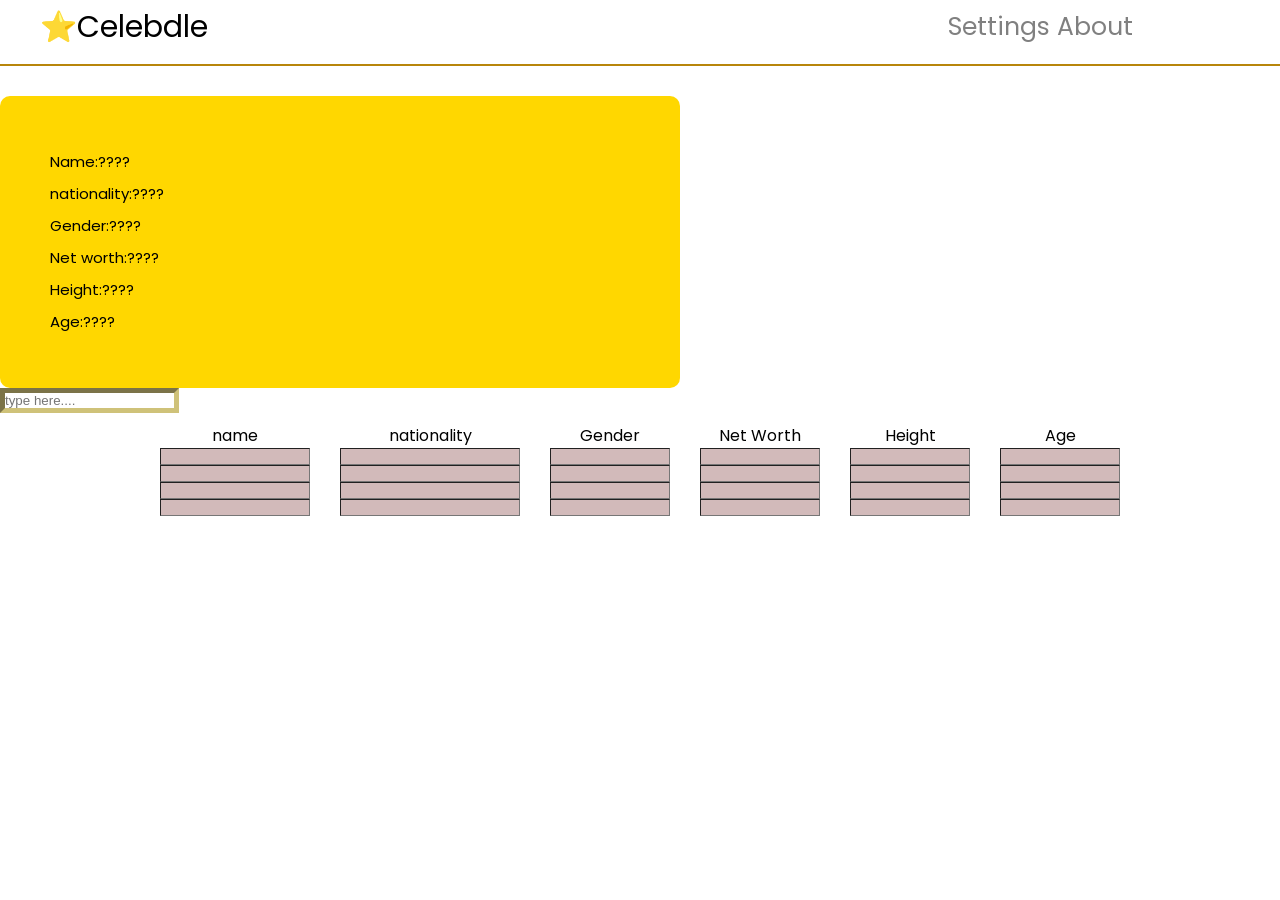
==== Project/index.html @ 66a6882f "We have fixed API changes and we added the answer checking function, along with adding more options " ====
<!DOCTYPE html>
<html lang="en">
<head>
    <meta charset="UTF-8">
    <meta name="viewport" content="width=device-width, initial-scale=1.0">
    <title>Celebdle</title>
    <link rel="preconnect" href="https://fonts.googleapis.com">
<link rel="preconnect" href="https://fonts.gstatic.com" crossorigin>
<link href="https://fonts.googleapis.com/css2?family=Poppins:ital,wght@0,100;0,200;0,300;0,400;0,500;0,600;0,700;0,800;0,900;1,100;1,200;1,300;1,400;1,500;1,600;1,700;1,800;1,900&display=swap" rel="stylesheet">
    <link rel="stylesheet" href="style.css">
    <script src="script.js" defer></script>
</head>
<body>
    <header>
        <div class="header-inner">
            <a class="logo" href="index.html">
               ⭐<span class="logo-text">Celeb<span>dle</span></span>
            </a>
            <nav class="settings-menu">
                <a href="">Settings</a>
                <a href="">About</a>
            </nav>
        </div>
    </header>
    
    <div class="card"> 
        <p>Name:????</p>
        <p>nationality:????</p>
        <p>Gender:????</p>
        <p>Net worth:????</p>
        <p>Height:????</p>
        <p>Age:????</p>
    </div>
    <div class="typing-box">
        <input type="text"placeholder = "type here...." class="guess">
        </div>

    <div class="answer-boxes">
        
        <!-- <p> Name Nationality Gender Net Worth</p> -->
         <span>name</span>
         <span>nationality</span>
         <span>Gender</span>
         <span>Net Worth</span>
         <span>Height</span>
         <span>Age</span>
         

         <!-- notes put in seperate divs -->
 

       
       
      <!-- These readonly inputs is the box that will put in your inputs to show in correctness -->
      
    <input class="answer-box-1" readonly>
       <input class="answer-box-1" readonly>
       <input class="answer-box-1" readonly>
       <input class="answer-box-1" readonly>
       <input class="answer-box-1" readonly>
       <input class="answer-box-1" readonly>

       <input class="answer-box-2" readonly>
       <input class="answer-box-2" readonly>      
       <input class="answer-box-2" readonly>
       <input class="answer-box-2" readonly>
       <input class="answer-box-2" readonly>
       <input class="answer-box-2" readonly>
      
       
         
       <input class="answer-box-3" readonly>
       <input class="answer-box-3" readonly>
       <input class="answer-box-3" readonly>
       <input class="answer-box-3" readonly>
       <input class="answer-box-3" readonly>
       <input class="answer-box-3" readonly>

       <input class="answer-box-4" readonly>
       <input class="answer-box-4" readonly>
       <input class="answer-box-4" readonly>
       <input class="answer-box-4" readonly>
       <input class="answer-box-4" readonly>
       <input class="answer-box-4" readonly>
      

       
    </div>
 
</body>
</html>
---- Project/style.css ----
* {
    box-sizing: border-box;
    margin: 0;
    padding: 0;
    
}
header {
    padding: 0 32px;
   
    background-color: rgb(255, 255, 255);
    border-bottom: 2px solid #B8860B;

   
}
.header-inner {
   
    max-width: 1200px;
    margin: 0 auto;
    height: 64px;
     padding-bottom: 10px; 
    display: flex;
    align-items: center;
}
.settings-menu{
 font-family: "Poppins", sans-serif;
    
       margin-left: 740px;
    font-size: 25px;
  gap: 8px;
    
   

}

.settings-menu a:hover{
    color: rgb(67, 67, 67);
}
a{
    color: gray;
    text-decoration: none;
}
.logo{
    text-align: left;
    justify-content: left;
    font-family: "Poppins", sans-serif;
    font-size: 30px;
    text-decoration: none;
    color: black;
}
.card{
    
    margin-top: 30px;
    justify-content: center;
    width: 680px;
    justify-self: center;
    background-color: #FFD700;
    border: 2px;
    border-radius: 10px;
    padding: 50px;
   
    
}

.card p {
    font-family: "Poppins", sans-serif;
    font-size: 15px;
    justify-self: left;
    line-height: 2rem;
}
.answer-boxes{
    font-family: "Poppins", sans-serif;
    margin-top: 10px;
   text-align: center;
    display: grid;
      grid-template-columns: 150px 180px 120px 120px 120px 120px;
        
         column-gap: 30px;
         row-gap: 0px;
   justify-content: center;
}


.answer-box-1, .answer-box-2, .answer-box-3, .answer-box-4{
    background-color: rgb(210, 186, 186);
    border-width: 1px;

}
.answer-box:focus{
    outline: none;
}

.answer-box:hover{
    cursor: default;
}
.guess{
    background-color: white;
    border-color: #cfc279;
    border-width: 5px;

}
.j{
        justify-self: center;
}

footer{
    background-color: aliceblue;
    
}
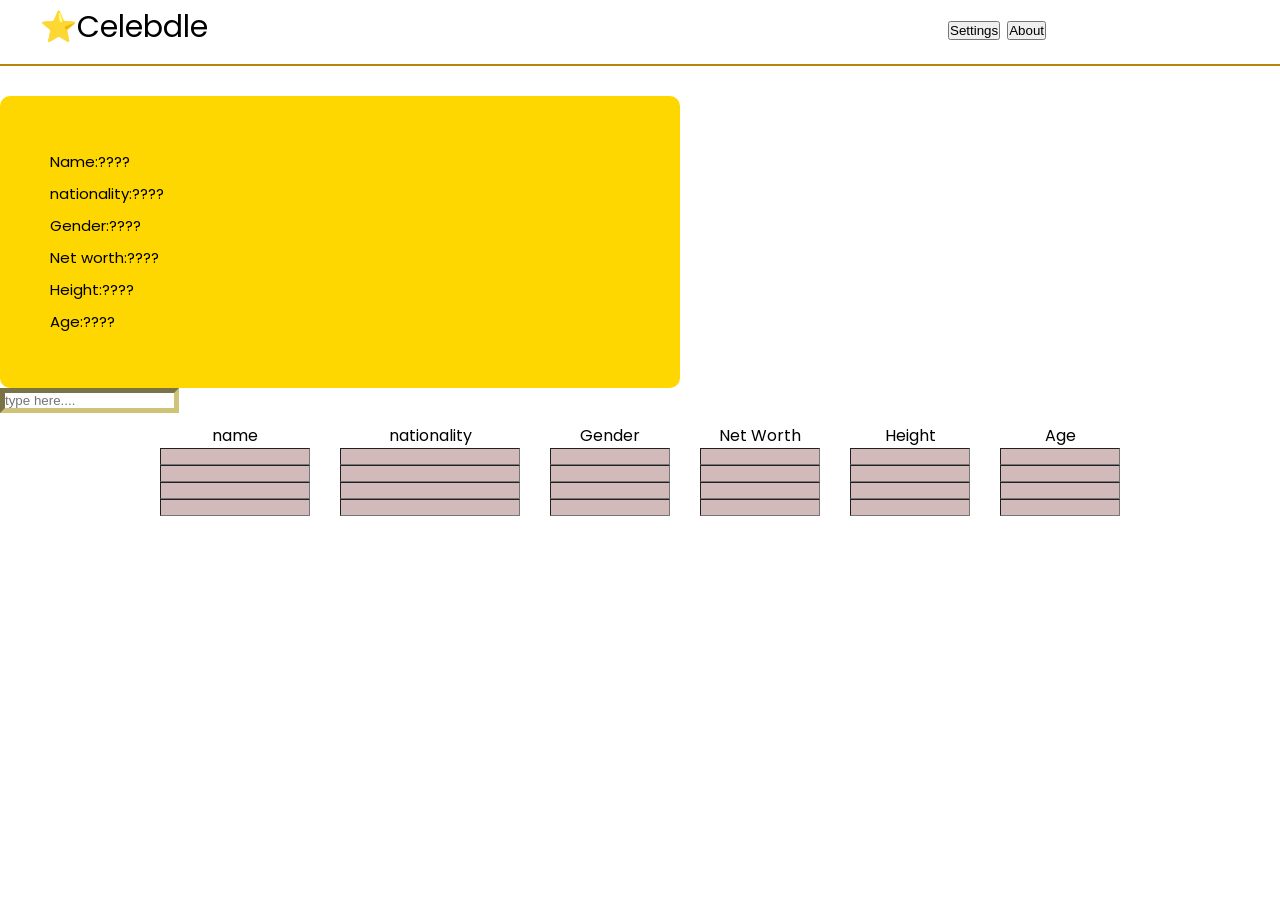
==== commit 787ffe59: "Bonus feature added, dark mode" ====
--- a/Project/index.html
+++ b/Project/index.html
@@ -7,6 +7,7 @@
     <link rel="preconnect" href="https://fonts.googleapis.com">
 <link rel="preconnect" href="https://fonts.gstatic.com" crossorigin>
 <link href="https://fonts.googleapis.com/css2?family=Poppins:ital,wght@0,100;0,200;0,300;0,400;0,500;0,600;0,700;0,800;0,900;1,100;1,200;1,300;1,400;1,500;1,600;1,700;1,800;1,900&display=swap" rel="stylesheet">
+    <link rel="stylesheet" href="dark_mode.css">
     <link rel="stylesheet" href="style.css">
     <script src="script.js" defer></script>
 </head>
@@ -17,12 +18,11 @@
                ⭐<span class="logo-text">Celeb<span>dle</span></span>
             </a>
             <nav class="settings-menu">
-                <a href="">Settings</a>
-                <a href="">About</a>
+                <button class = "settings"href="">Settings</button>
+                <button>About</button>
             </nav>
         </div>
     </header>
-    
     <div class="card"> 
         <p>Name:????</p>
         <p>nationality:????</p>
@@ -31,13 +31,22 @@
         <p>Height:????</p>
         <p>Age:????</p>
     </div>
+    <!-- overlay for settings -->
+  <div class="overlay">
+    <div class="inner">
+       <p class="exit">X</p>
+        <button class=" dark-mode-button">dark mode</button>
+      
+    </div>
+  </div>
     <div class="typing-box">
         <input type="text"placeholder = "type here...." class="guess">
         </div>
+        
 
     <div class="answer-boxes">
         
-        <!-- <p> Name Nationality Gender Net Worth</p> -->
+      
          <span>name</span>
          <span>nationality</span>
          <span>Gender</span>
@@ -46,7 +55,7 @@
          <span>Age</span>
          
 
-         <!-- notes put in seperate divs -->
+      
  
 
        
--- a/Project/dark_mode.css
+++ b/Project/dark_mode.css
@@ -0,0 +1,178 @@
+* {
+    box-sizing: border-box;
+    margin: 0;
+    padding: 0;
+    
+}
+body.dark-mode{
+    background-color: rgb(33, 1, 32);
+    background-image: url("https://media4.giphy.com/media/v1.Y2lkPTZjMDliOTUyZGpyd3ZkOG4yY3poNHR6bTVua2EzcHIyNzJ0a3Q0NnJ3b3Vqa28ycSZlcD12MV9naWZzX3NlYXJjaCZjdD1n/aRZ4vTsHnyW6A/200w.gif");
+}
+body.dark-mode header {
+    padding: 0 32px;
+   
+    background-color: rgb(163, 36, 188);
+    border-bottom: 2px solid #edbaf8;
+
+   
+}
+.header-inner {
+   
+    max-width: 1200px;
+    margin: 0 auto;
+    height: 64px;
+     padding-bottom: 10px; 
+    display: flex;
+    align-items: center;
+}
+.settings-menu{
+ font-family: "Poppins", sans-serif;
+    
+       margin-left: 740px;
+    font-size: 25px;
+  gap: 8px;
+    
+   
+
+}
+
+body.dark-mode .settings-menu :hover{
+    color: rgb(67, 67, 67);
+}
+
+body.dark-mode .logo{
+    text-align: left;
+    justify-content: left;
+    font-family: "Poppins", sans-serif;
+    font-size: 30px;
+    text-decoration: none;
+    color: black;
+}
+body.dark-mode .card{
+    
+    margin-top: 30px;
+    justify-content: center;
+    width: 680px;
+    justify-self: center;
+    background-color: #a21a92;
+    border: 2px;
+    border-radius: 10px;
+    padding: 50px;
+   
+    
+}
+
+.card p {
+    font-family: "Poppins", sans-serif;
+    font-size: 15px;
+    justify-self: left;
+    line-height: 2rem;
+}
+body.dark-mode .answer-boxes{
+    font-family: "Poppins", sans-serif;
+    margin-top: 10px;
+   text-align: center;
+    display: grid;
+      grid-template-columns: 150px 180px 120px 120px 120px 120px;
+        
+         column-gap: 30px;
+         row-gap: 0px;
+   justify-content: center;
+   color: antiquewhite;
+}
+
+
+.answer-box-1, .answer-box-2, .answer-box-3, .answer-box-4{
+    background-color: rgb(210, 186, 186);
+    border-width: 1px;
+
+}
+.answer-box:focus{
+    outline: none;
+}
+
+.answer-box:hover{
+    cursor: default;
+}
+
+
+
+
+footer{
+    background-color: aliceblue;
+    
+}
+
+body.dark-mode button {
+    background-color: rgb(203, 49, 203);
+    padding: 10px;
+    border: none;
+    font-size: 20px;
+     color: rgb(255, 255, 255);
+     border-radius: 5px;
+
+}
+
+body.dark-mode .guess{
+    border: 5px solid;
+       background-color: white;
+    border-color: #2f1c37;
+    border-radius: 4px;
+}
+.typing-box {
+    justify-self: center;
+  
+}
+
+/* Z index basically is screen layer */
+.overlay{
+    position: fixed;
+    display: none;
+    top: 0;
+    bottom: 0;
+    left: 0;
+    right: 0;
+    width: 100%;
+    height: 100%;
+    background-color: rgb(128, 128, 128, 0.4);
+    z-index: 5;
+    
+}
+
+body.dark-mode .inner {
+    background-color: rgb(125, 24, 90);
+    position: absolute;
+    top: 0;
+    bottom: 0;
+    left: 0;
+    right: 0;
+    width: 50%;
+    height: 50%;
+    z-index: 5;
+    border-radius: 20px;
+    transform: translate(50%, 50%);
+    text-align: center;
+   
+}
+
+
+body.dark-mode .dark-mode-button{
+    background-color: rgb(219, 69, 172);
+position: absolute;
+ justify-content: center;
+ top: 40%;
+ transform: translate(-50%);
+border-radius: 12px;
+}
+body.dark-mode .dark-mode-button:hover{
+    background-color: rgb(253, 135, 196);
+}
+.exit{
+    transform: translate(45%);
+    font-family: "Poppins", sans-serif;
+    font-size: 20px;
+}
+
+.exit:hover{
+    color: red;
+}
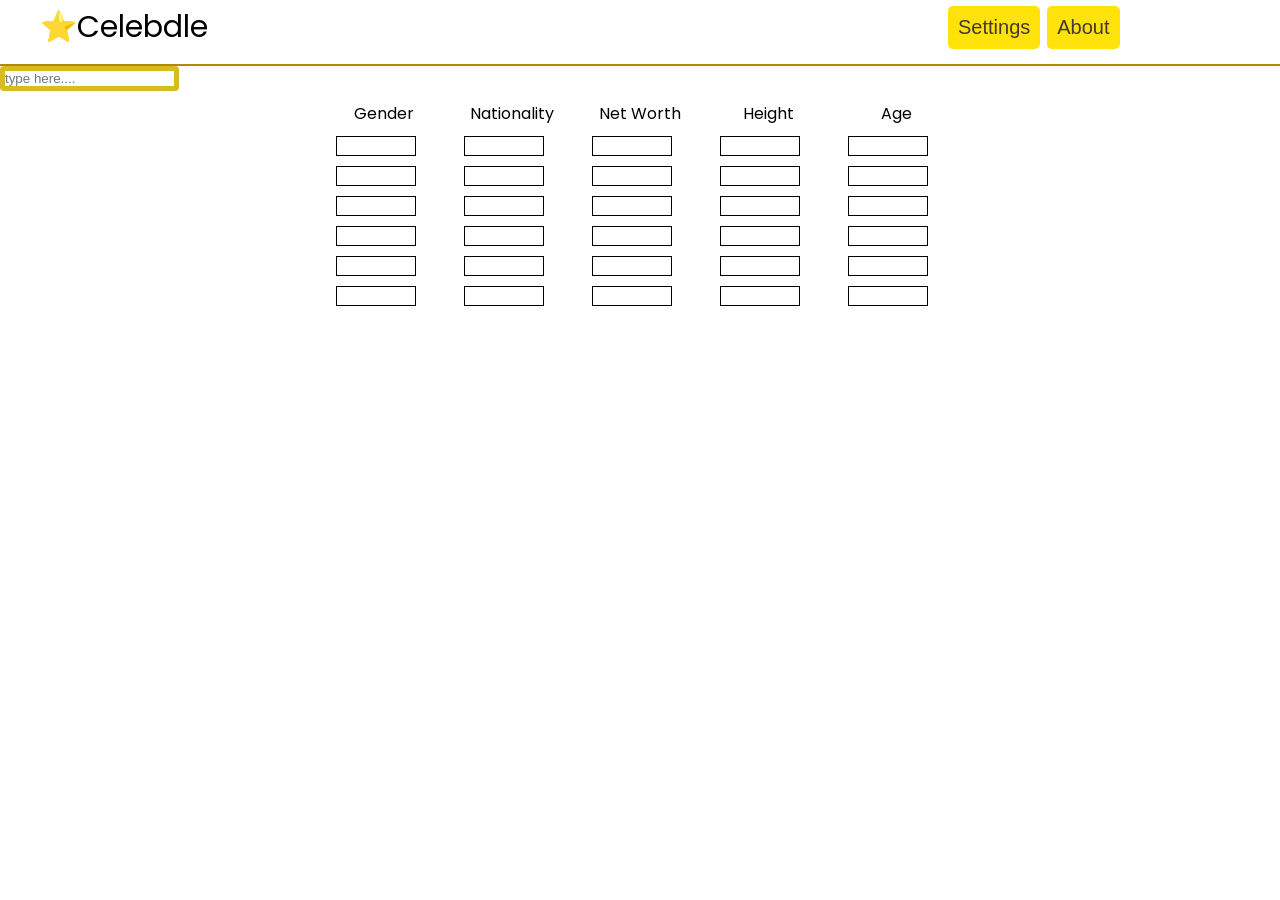
==== commit 6d788eac: "Major progess towards fucntinality continuing later today Co-authored-by: tylzho29-a11y <tylzho29-a1" ====
--- a/Project/index.html
+++ b/Project/index.html
@@ -23,14 +23,14 @@
             </nav>
         </div>
     </header>
-    <div class="card"> 
+    <!-- <div class="card"> 
         <p>Name:????</p>
         <p>nationality:????</p>
         <p>Gender:????</p>
         <p>Net worth:????</p>
         <p>Height:????</p>
         <p>Age:????</p>
-    </div>
+    </div> -->
     <!-- overlay for settings -->
   <div class="overlay">
     <div class="inner">
@@ -44,16 +44,13 @@
         </div>
         
 
-    <div class="answer-boxes">
-        
-      
-         <span>name</span>
-         <span>nationality</span>
+    <div class="grid-labels">
          <span>Gender</span>
+         <span>Nationality</span>
          <span>Net Worth</span>
          <span>Height</span>
          <span>Age</span>
-         
+    </div>
 
       
  
@@ -62,39 +59,59 @@
        
       <!-- These readonly inputs is the box that will put in your inputs to show in correctness -->
       
-    <input class="answer-box-1" readonly>
-       <input class="answer-box-1" readonly>
-       <input class="answer-box-1" readonly>
-       <input class="answer-box-1" readonly>
-       <input class="answer-box-1" readonly>
-       <input class="answer-box-1" readonly>
+    <div id="guesses-board">
+            
+            <div class="guess-row" id="row-1">
+                <div class="tile gender-tile"></div>
+                <div class="tile nat-tile"></div>
+                <div class="tile worth-tile"></div>
+                <div class="tile height-tile"></div>
+                <div class="tile age-tile"></div>
+            </div>
 
-       <input class="answer-box-2" readonly>
-       <input class="answer-box-2" readonly>      
-       <input class="answer-box-2" readonly>
-       <input class="answer-box-2" readonly>
-       <input class="answer-box-2" readonly>
-       <input class="answer-box-2" readonly>
-      
-       
-         
-       <input class="answer-box-3" readonly>
-       <input class="answer-box-3" readonly>
-       <input class="answer-box-3" readonly>
-       <input class="answer-box-3" readonly>
-       <input class="answer-box-3" readonly>
-       <input class="answer-box-3" readonly>
+            <div class="guess-row" id="row-2">
+                <div class="tile gender-tile"></div>
+                <div class="tile nat-tile"></div>
+                <div class="tile worth-tile"></div>
+                <div class="tile height-tile"></div>
+                <div class="tile age-tile"></div>
+            </div>
 
-       <input class="answer-box-4" readonly>
-       <input class="answer-box-4" readonly>
-       <input class="answer-box-4" readonly>
-       <input class="answer-box-4" readonly>
-       <input class="answer-box-4" readonly>
-       <input class="answer-box-4" readonly>
-      
+            <div class="guess-row" id="row-3">
+                <div class="tile gender-tile"></div>
+                <div class="tile nat-tile"></div>
+                <div class="tile worth-tile"></div>
+                <div class="tile height-tile"></div>
+                <div class="tile age-tile"></div>
+            </div>
 
-       
+            <div class="guess-row" id="row-4">
+                <div class="tile gender-tile"></div>
+                <div class="tile nat-tile"></div>
+                <div class="tile worth-tile"></div>
+                <div class="tile height-tile"></div>
+                <div class="tile age-tile"></div>
+            </div>
+
+            <div class="guess-row" id="row-5">
+                <div class="tile gender-tile"></div>
+                <div class="tile nat-tile"></div>
+                <div class="tile worth-tile"></div>
+                <div class="tile height-tile"></div>
+                <div class="tile age-tile"></div>
+            </div>
+
+            <div class="guess-row" id="row-6">
+                <div class="tile gender-tile"></div>
+                <div class="tile nat-tile"></div>
+                <div class="tile worth-tile"></div>
+                <div class="tile height-tile"></div>
+                <div class="tile age-tile"></div>
+            </div>
+
+        </div>
     </div>
+    
  
 </body>
 </html>
--- a/Project/dark_mode.css
+++ b/Project/dark_mode.css
@@ -40,6 +40,21 @@
     color: rgb(67, 67, 67);
 }
 
+  body.dark-mode .tile{
+    width: 80px;
+    height: 20px;
+    background-color: rgb(237, 113, 229);
+    display: flex;
+    border: 1px solid black;
+   
+    align-items: center;
+    justify-content: center;
+    text-align: center;
+    transform: translate(20%);
+    
+   
+} 
+
 body.dark-mode .logo{
     text-align: left;
     justify-content: left;
@@ -48,38 +63,22 @@
     text-decoration: none;
     color: black;
 }
-body.dark-mode .card{
+
+
+
+body.dark-mode .grid-labels, .guess-row{
+    font-family: "Poppins", sans-serif;
+    margin-top: 10px;
+    text-align: center;
+    display: grid;
+    grid-template-columns: repeat(5, 0.1fr);
+    color: white;
+    justify-content: center;
     
-    margin-top: 30px;
-    justify-content: center;
-    width: 680px;
-    justify-self: center;
-    background-color: #a21a92;
-    border: 2px;
-    border-radius: 10px;
-    padding: 50px;
-   
     
 }
 
-.card p {
-    font-family: "Poppins", sans-serif;
-    font-size: 15px;
-    justify-self: left;
-    line-height: 2rem;
-}
-body.dark-mode .answer-boxes{
-    font-family: "Poppins", sans-serif;
-    margin-top: 10px;
-   text-align: center;
-    display: grid;
-      grid-template-columns: 150px 180px 120px 120px 120px 120px;
-        
-         column-gap: 30px;
-         row-gap: 0px;
-   justify-content: center;
-   color: antiquewhite;
-}
+
 
 
 .answer-box-1, .answer-box-2, .answer-box-3, .answer-box-4{
--- a/Project/style.css
+++ b/Project/style.css
@@ -4,7 +4,7 @@
     padding: 0;
     
 }
-header {
+ header {
     padding: 0 32px;
    
     background-color: rgb(255, 255, 255);
@@ -32,13 +32,10 @@
 
 }
 
-.settings-menu a:hover{
-    color: rgb(67, 67, 67);
+.settings-menu :hover{
+    color: rgb(149, 99, 150);
 }
-a{
-    color: gray;
-    text-decoration: none;
-}
+
 .logo{
     text-align: left;
     justify-content: left;
@@ -47,19 +44,20 @@
     text-decoration: none;
     color: black;
 }
-.card{
+   .tile{
+    width: 80px;
+    height: 20px;
+    background-color: white;
+    display: flex;
+    border: 1px solid black;
+   
+    align-items: center;
+    justify-content: center;
+    text-align: center;
+    transform: translate(20%);
     
-    margin-top: 30px;
-    justify-content: center;
-    width: 680px;
-    justify-self: center;
-    background-color: #FFD700;
-    border: 2px;
-    border-radius: 10px;
-    padding: 50px;
    
-    
-}
+} 
 
 .card p {
     font-family: "Poppins", sans-serif;
@@ -67,24 +65,26 @@
     justify-self: left;
     line-height: 2rem;
 }
-.answer-boxes{
+.grid-labels, .guess-row{
     font-family: "Poppins", sans-serif;
     margin-top: 10px;
-   text-align: center;
+    text-align: center;
     display: grid;
-      grid-template-columns: 150px 180px 120px 120px 120px 120px;
-        
-         column-gap: 30px;
-         row-gap: 0px;
-   justify-content: center;
+    grid-template-columns: repeat(5, 0.1fr);
+    
+    justify-content: center;
+    
+    
+}
+.correct{
+
+}
+
+.incorrect{
+
 }
 
 
-.answer-box-1, .answer-box-2, .answer-box-3, .answer-box-4{
-    background-color: rgb(210, 186, 186);
-    border-width: 1px;
-
-}
 .answer-box:focus{
     outline: none;
 }
@@ -92,18 +92,82 @@
 .answer-box:hover{
     cursor: default;
 }
-.guess{
+ .guess{
+    border: 5px solid;
     background-color: white;
-    border-color: #cfc279;
-    border-width: 5px;
+    border-color: #d8bc1f;
+    border-radius: 4px;
 
-}
-.j{
-        justify-self: center;
 }
 
 footer{
     background-color: aliceblue;
     
 }
+ button {
+    background-color: rgb(255, 226, 9);
+    padding: 10px;
+    border: none;
+    font-size: 20px;
+     color: rgb(69, 55, 55);
+     border-radius: 5px;
 
+}
+
+
+.typing-box {
+    justify-self: center;
+}
+
+/* Z index basically is screen layer */
+.overlay{
+    position: fixed;
+    display: none;
+    top: 0;
+    bottom: 0;
+    left: 0;
+    right: 0;
+    width: 100%;
+    height: 100%;
+    background-color: rgb(128, 128, 128, 0.4);
+    z-index: 5;
+    
+}
+
+.inner {
+    background-color: rgb(255, 222, 36);
+    position: absolute;
+    top: 0;
+    bottom: 0;
+    left: 0;
+    right: 0;
+    width: 50%;
+    height: 50%;
+    z-index: 5;
+    border-radius: 20px;
+    transform: translate(50%, 50%);
+    text-align: center;
+   
+}
+
+
+.dark-mode-button{
+    background-color: rgb(254, 255, 172);
+position: absolute;
+ justify-content: center;
+ top: 40%;
+ transform: translate(-50%);
+border-radius: 12px;
+}
+.dark-mode-button:hover{
+    background-color: rgb(245, 245, 230);
+}
+.exit{
+    transform: translate(45%);
+    font-family: "Poppins", sans-serif;
+    font-size: 20px;
+}
+
+.exit:hover{
+    color: red;
+}
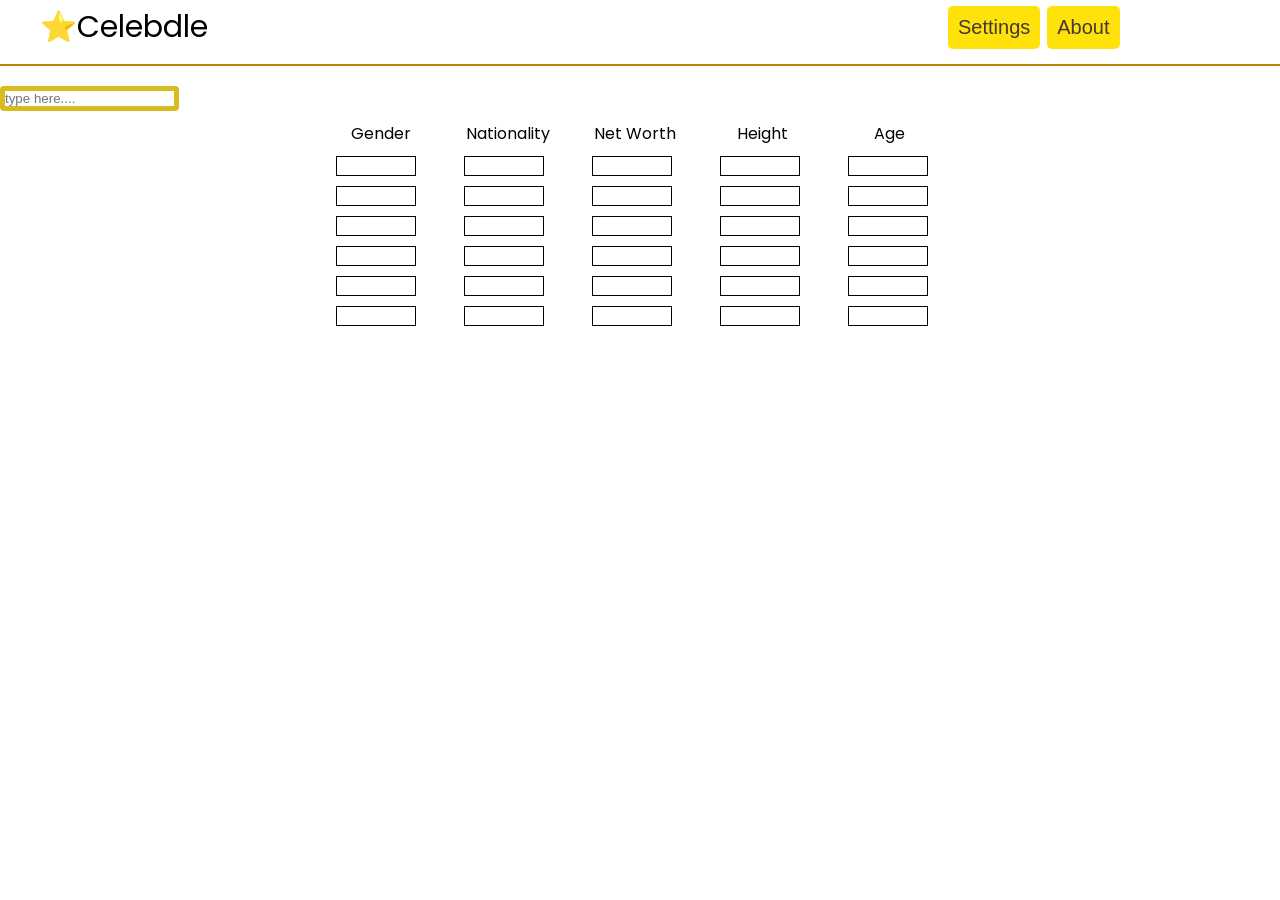
==== commit 38ae33da: "Functionality completed, added functionality for 768px tablet. Co-authored-by: tylzho29-a11y <tylzho" ====
--- a/Project/index.html
+++ b/Project/index.html
@@ -17,20 +17,13 @@
             <a class="logo" href="index.html">
                ⭐<span class="logo-text">Celeb<span>dle</span></span>
             </a>
-            <nav class="settings-menu">
+            <div class="settings-menu">
                 <button class = "settings"href="">Settings</button>
                 <button>About</button>
-            </nav>
+            </div>
         </div>
     </header>
-    <!-- <div class="card"> 
-        <p>Name:????</p>
-        <p>nationality:????</p>
-        <p>Gender:????</p>
-        <p>Net worth:????</p>
-        <p>Height:????</p>
-        <p>Age:????</p>
-    </div> -->
+   
     <!-- overlay for settings -->
   <div class="overlay">
     <div class="inner">
@@ -50,7 +43,7 @@
          <span>Net Worth</span>
          <span>Height</span>
          <span>Age</span>
-    </div>
+        </div>
 
       
  
--- a/Project/dark_mode.css
+++ b/Project/dark_mode.css
@@ -54,6 +54,13 @@
     
    
 } 
+.correct{
+background-color: green;
+}
+
+.incorrect{
+background-color: gray;
+}
 
 body.dark-mode .logo{
     text-align: left;
@@ -175,3 +182,47 @@
 .exit:hover{
     color: red;
 }
+
+@media(max-width: 768px){
+.settings-menu{
+ font-family: "Poppins", sans-serif;
+    
+       margin-left: 350px;
+    font-size: 25px;
+  gap: 8px;
+    
+   
+
+}
+
+/* body.dark-mode .grid-labels, .guess-row{
+    font-family: "Poppins", sans-serif;
+    margin-top: 10px;
+    text-align: center;
+    display: grid;
+    grid-template-columns: repeat(5, 0.1fr);
+    
+    margin-top: 200px;
+    justify-content: center;
+    
+    
+} */
+
+body.dark-mode .grid-labels, .guess-row{
+    font-family: "Poppins", sans-serif;
+    margin-top: 10px;
+    text-align: center;
+    display: grid;
+    grid-template-columns: repeat(5, 0.15fr);
+    justify-content: center;
+    column-gap: 15px;
+    
+}
+body.dark-mode .grid-labels{
+ margin-top: 200px;
+ gap: 30px;
+ justify-content: center;
+ margin-left: 20px;
+}
+
+}
--- a/Project/style.css
+++ b/Project/style.css
@@ -13,21 +13,21 @@
    
 }
 .header-inner {
-   
     max-width: 1200px;
     margin: 0 auto;
     height: 64px;
-     padding-bottom: 10px; 
+    padding-bottom: 10px; 
+    
     display: flex;
     align-items: center;
 }
+
 .settings-menu{
- font-family: "Poppins", sans-serif;
-    
-       margin-left: 740px;
+    font-family: "Poppins", sans-serif;
+    
+
     font-size: 25px;
   gap: 8px;
-    
    
 
 }
@@ -76,23 +76,23 @@
     
     
 }
+.grid-labels{
+    margin-right: 10px;
+}
 .correct{
-
+background-color: green;
 }
 
 .incorrect{
-
-}
-
-
-.answer-box:focus{
-    outline: none;
-}
-
-.answer-box:hover{
-    cursor: default;
-}
+background-color: gray;
+}
+.higher, .lower{
+background-color: yellow;
+}
+
+
  .guess{
+    margin-top: 20px;
     border: 5px solid;
     background-color: white;
     border-color: #d8bc1f;
@@ -171,3 +171,37 @@
 .exit:hover{
     color: red;
 }
+
+@media(max-width: 768px){
+.settings-menu{
+ font-family: "Poppins", sans-serif;
+    
+       margin-left: 350px;
+    font-size: 25px;
+  gap: 8px;
+    
+   
+
+}
+
+.grid-labels, .guess-row{
+    font-family: "Poppins", sans-serif;
+    margin-top: 10px;
+    text-align: center;
+    display: grid;
+    grid-template-columns: repeat(5, 0.15fr);
+    justify-content: center;
+    column-gap: 15px;
+    
+}
+.grid-labels{
+ margin-top: 200px;
+ gap: 30px;
+ justify-content: center;
+ margin-left: 20px;
+}
+
+}
+.guess-row{
+    font-size: 8px;
+}
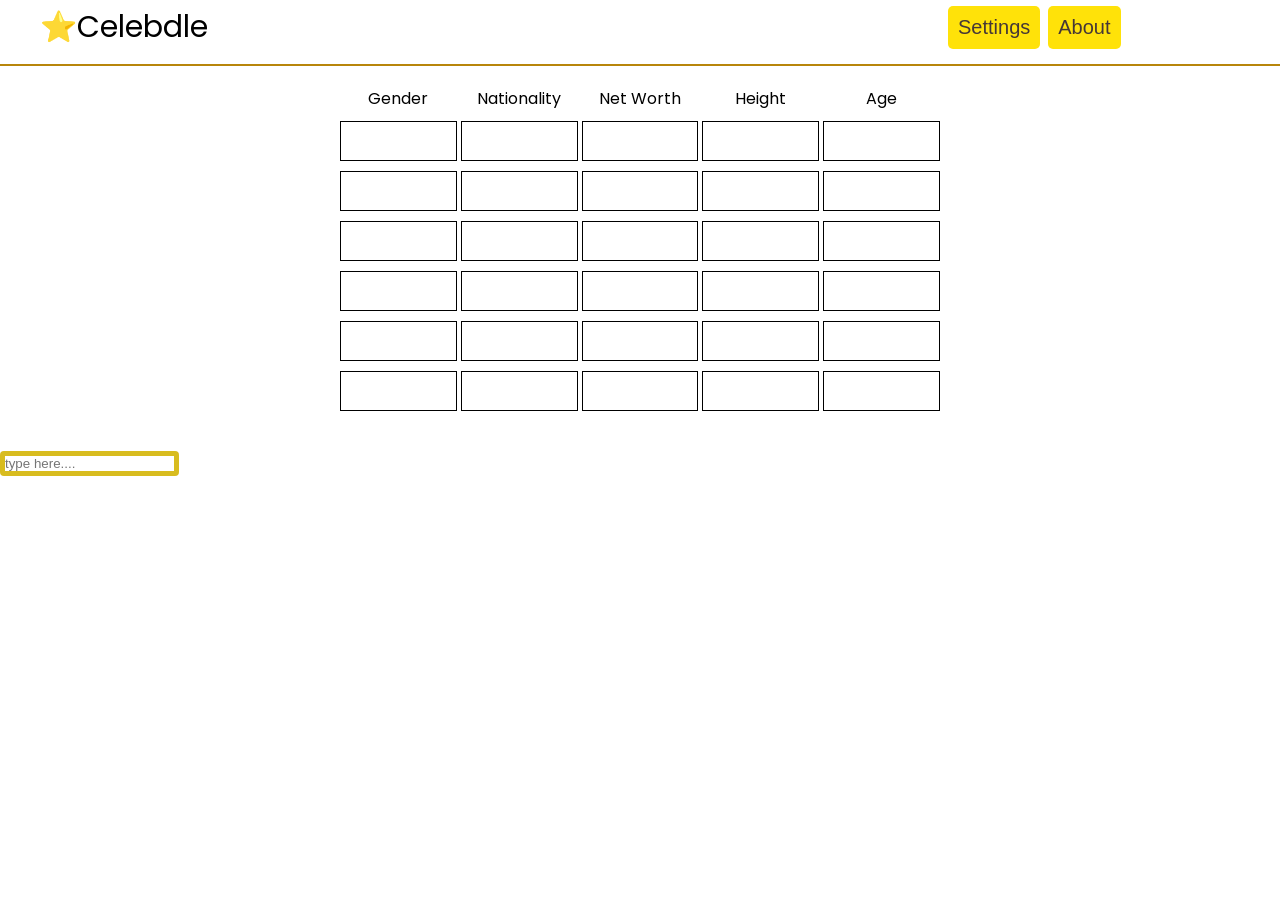
==== commit 6a7e5a98: "Added responsiveness for all screen types Co-authored-by: tylzho29-a11y <tylzho29-a11y@users.noreply" ====
--- a/Project/index.html
+++ b/Project/index.html
@@ -4,6 +4,7 @@
     <meta charset="UTF-8">
     <meta name="viewport" content="width=device-width, initial-scale=1.0">
     <title>Celebdle</title>
+    <link rel="icon" type="image/png" href="favicon.png">
     <link rel="preconnect" href="https://fonts.googleapis.com">
 <link rel="preconnect" href="https://fonts.gstatic.com" crossorigin>
 <link href="https://fonts.googleapis.com/css2?family=Poppins:ital,wght@0,100;0,200;0,300;0,400;0,500;0,600;0,700;0,800;0,900;1,100;1,200;1,300;1,400;1,500;1,600;1,700;1,800;1,900&display=swap" rel="stylesheet">
@@ -32,27 +33,24 @@
       
     </div>
   </div>
-    <div class="typing-box">
-        <input type="text"placeholder = "type here...." class="guess">
-        </div>
+  
+
         
-
-    <div class="grid-labels">
-         <span>Gender</span>
-         <span>Nationality</span>
-         <span>Net Worth</span>
-         <span>Height</span>
-         <span>Age</span>
-        </div>
-
-      
- 
-
-       
-       
-      <!-- These readonly inputs is the box that will put in your inputs to show in correctness -->
-      
-    <div id="guesses-board">
+        
+        
+        
+        
+        
+        <!-- These readonly inputs is the box that will put in your inputs to show in correctness -->
+        
+        <div id="guesses-board">
+            <div class="grid-labels">
+                 <span>Gender</span>
+                 <span>Nationality</span>
+                 <span>Net Worth</span>
+                 <span>Height</span>
+                 <span>Age</span>
+                </div>
             
             <div class="guess-row" id="row-1">
                 <div class="tile gender-tile"></div>
@@ -103,7 +101,10 @@
             </div>
 
         </div>
-    </div>
+    <div class="typing-box">
+        <input type="text"placeholder = "type here...." class="guess">
+        </div>
+        
     
  
 </body>
--- a/Project/dark_mode.css
+++ b/Project/dark_mode.css
@@ -41,8 +41,8 @@
 }
 
   body.dark-mode .tile{
-    width: 80px;
-    height: 20px;
+    width: 100%;
+    height: 40px;
     background-color: rgb(237, 113, 229);
     display: flex;
     border: 1px solid black;
@@ -50,16 +50,19 @@
     align-items: center;
     justify-content: center;
     text-align: center;
-    transform: translate(20%);
     
    
 } 
-.correct{
+body.dark-mode .correct{
 background-color: green;
 }
 
-.incorrect{
+body.dark-mode .incorrect{
 background-color: gray;
+}
+
+body.dark-mode .higher, body.dark-mode .lower{
+background-color: yellow;
 }
 
 body.dark-mode .logo{
@@ -72,20 +75,28 @@
 }
 
 
+body.dark-mode #guesses-board {
+    max-width: 600px;
+    margin: 20px auto;
+}
+
 
 body.dark-mode .grid-labels, .guess-row{
-    font-family: "Poppins", sans-serif;
+ font-family: "Poppins", sans-serif;
     margin-top: 10px;
     text-align: center;
     display: grid;
-    grid-template-columns: repeat(5, 0.1fr);
+    grid-template-columns: repeat(5, 1fr);
+    gap: 4px;
+    justify-content: center;
+    
+    
+    
+}
+
+body.dark-mode .grid-labels{
     color: white;
-    justify-content: center;
-    
-    
-}
-
-
+}
 
 
 .answer-box-1, .answer-box-2, .answer-box-3, .answer-box-4{
@@ -185,9 +196,9 @@
 
 @media(max-width: 768px){
 .settings-menu{
- font-family: "Poppins", sans-serif;
-    
-       margin-left: 350px;
+  font-family: "Poppins", sans-serif;
+    
+       margin-left: auto;
     font-size: 25px;
   gap: 8px;
     
@@ -195,27 +206,14 @@
 
 }
 
-/* body.dark-mode .grid-labels, .guess-row{
-    font-family: "Poppins", sans-serif;
-    margin-top: 10px;
-    text-align: center;
-    display: grid;
-    grid-template-columns: repeat(5, 0.1fr);
-    
-    margin-top: 200px;
-    justify-content: center;
-    
-    
-} */
-
-body.dark-mode .grid-labels, .guess-row{
-    font-family: "Poppins", sans-serif;
-    margin-top: 10px;
-    text-align: center;
-    display: grid;
-    grid-template-columns: repeat(5, 0.15fr);
-    justify-content: center;
-    column-gap: 15px;
+
+
+
+body.dark-mode .grid-labels, body.dark-mode .guess-row{
+   grid-template-columns: repeat(5, 1fr);
+        gap: 4px;
+        margin-top: 10px;
+    
     
 }
 body.dark-mode .grid-labels{
@@ -225,4 +223,37 @@
  margin-left: 20px;
 }
 
+}
+
+
+@media(max-width: 1200px){
+body.dark-mode .grid-labels, body.dark-mode .guess-row{
+   
+        gap: 4px;
+        margin-top: 10px;
+    
+}
+body.dark-mode .grid-labels{
+  
+        gap: 4px;
+        margin-top: 10px;
+    
+}
+
+}
+
+@media(max-width: 375px){
+ body.dark-mode .grid-labels, body.dark-mode .guess-row{
+   
+        gap: 4px;
+        margin-top: 10px;
+    
+}
+body.dark-mode .grid-labels{
+  
+        gap: 4px;
+        margin-top: 10px;
+    
+}
+
 }
--- a/Project/style.css
+++ b/Project/style.css
@@ -24,8 +24,10 @@
 
 .settings-menu{
     font-family: "Poppins", sans-serif;
-    
-
+    justify-self: right;
+    justify-content: right;
+    display: flex;
+    align-content: right;
     font-size: 25px;
   gap: 8px;
    
@@ -45,8 +47,8 @@
     color: black;
 }
    .tile{
-    width: 80px;
-    height: 20px;
+    width: 100%;
+    height: 40px;
     background-color: white;
     display: flex;
     border: 1px solid black;
@@ -54,7 +56,7 @@
     align-items: center;
     justify-content: center;
     text-align: center;
-    transform: translate(20%);
+  
     
    
 } 
@@ -65,20 +67,24 @@
     justify-self: left;
     line-height: 2rem;
 }
+
+#guesses-board {
+    max-width: 600px;
+    margin: 20px auto;
+}
+
 .grid-labels, .guess-row{
     font-family: "Poppins", sans-serif;
     margin-top: 10px;
     text-align: center;
     display: grid;
-    grid-template-columns: repeat(5, 0.1fr);
-    
+    grid-template-columns: repeat(5, 1fr);
+    gap: 4px;
     justify-content: center;
     
     
 }
-.grid-labels{
-    margin-right: 10px;
-}
+
 .correct{
 background-color: green;
 }
@@ -176,8 +182,8 @@
 .settings-menu{
  font-family: "Poppins", sans-serif;
     
-       margin-left: 350px;
-    font-size: 25px;
+       margin-left: auto;
+    font-size: 16px;
   gap: 8px;
     
    
@@ -185,23 +191,55 @@
 }
 
 .grid-labels, .guess-row{
-    font-family: "Poppins", sans-serif;
-    margin-top: 10px;
-    text-align: center;
-    display: grid;
-    grid-template-columns: repeat(5, 0.15fr);
-    justify-content: center;
-    column-gap: 15px;
+     grid-template-columns: repeat(5, 1fr);
+        gap: 4px;
+        margin-top: 10px;
     
 }
 .grid-labels{
- margin-top: 200px;
- gap: 30px;
- justify-content: center;
- margin-left: 20px;
+font-size: 10px;
 }
 
 }
 .guess-row{
     font-size: 8px;
+}
+
+@media(max-width: 1200px){
+.grid-labels, .guess-row{
+   
+        gap: 4px;
+        margin-top: 10px;
+    
+}
+.settings-menu{
+    font-size: 16px;
+}
+.grid-labels{
+  
+        gap: 4px;
+        margin-top: 10px;
+    
+}
+
+}
+
+@media(max-width: 375px){
+    .grid-labels, .guess-row{
+   
+        gap: 4px;
+        margin-top: 10px;
+    
+}
+
+.settings-menu{
+    font-size: 16px;
+}
+.grid-labels{
+  
+        gap: 4px;
+        margin-top: 10px;
+    
+}
+
 }
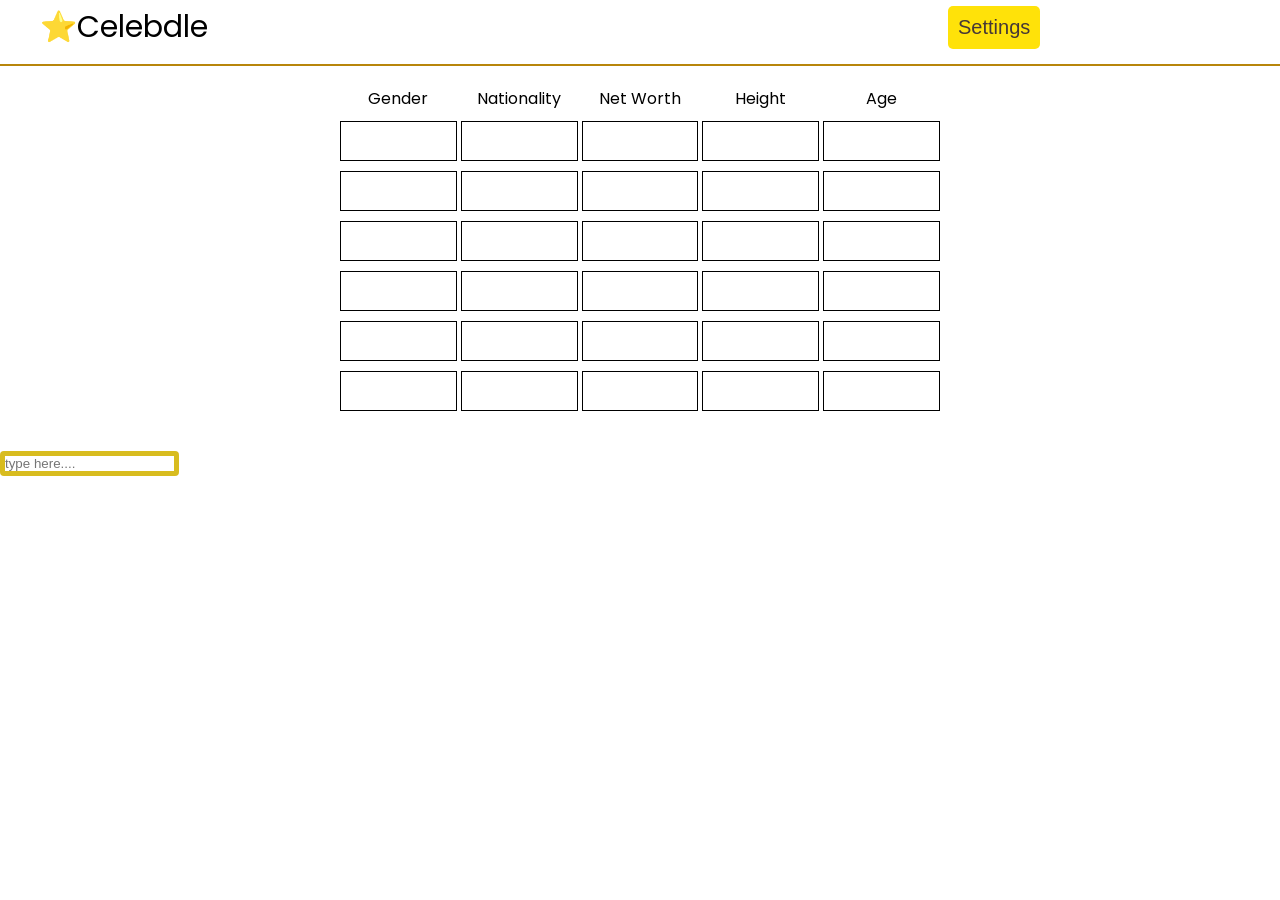
==== commit 4c5dfc12: "Darkmode local storage added Co-authored-by: tylzho29-a11y <tylzho29-a11y@users.noreply.github.com>" ====
--- a/Project/index.html
+++ b/Project/index.html
@@ -20,7 +20,6 @@
             </a>
             <div class="settings-menu">
                 <button class = "settings"href="">Settings</button>
-                <button>About</button>
             </div>
         </div>
     </header>
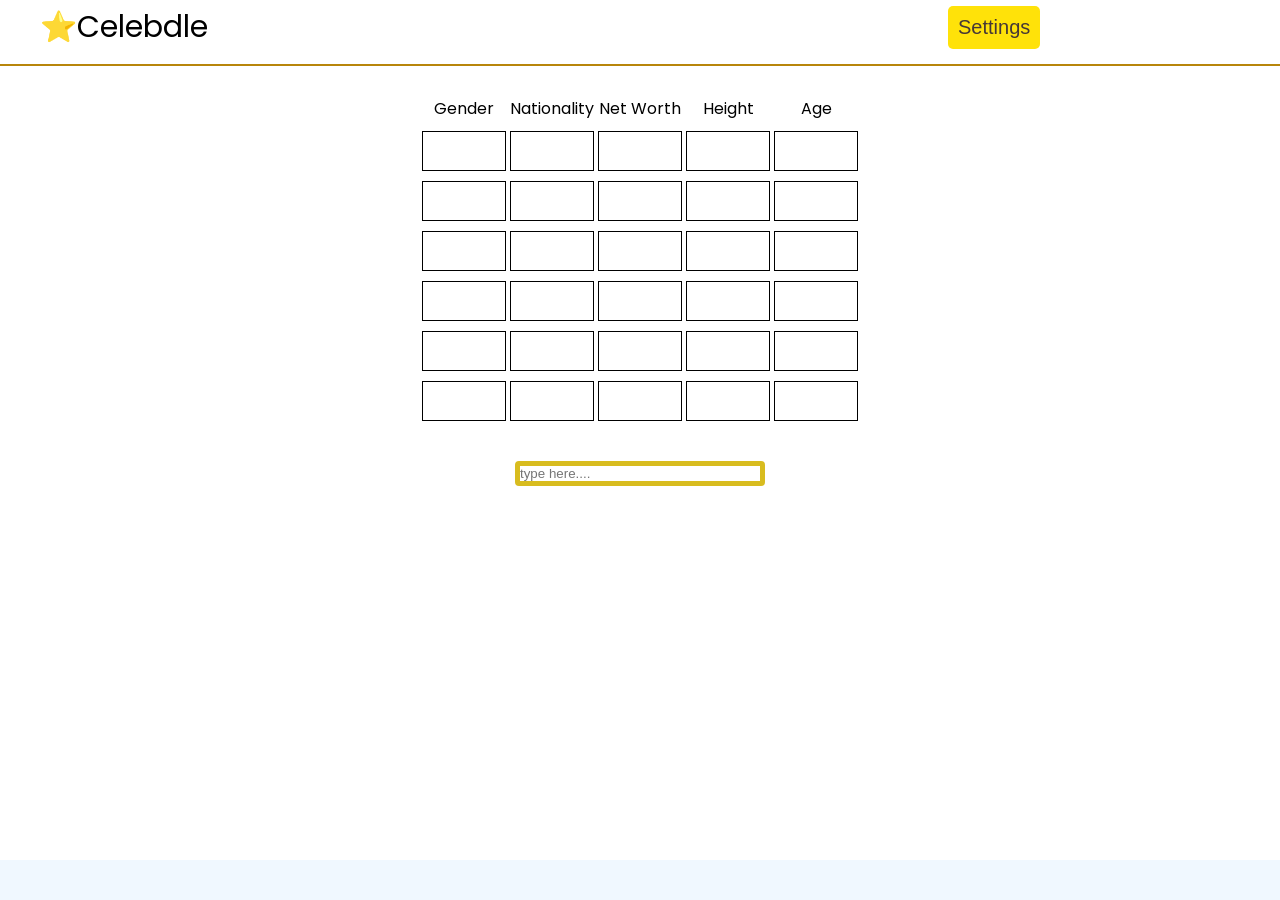
==== commit 9ec5d1ae: "Icon added started footer" ====
--- a/Project/index.html
+++ b/Project/index.html
@@ -4,7 +4,7 @@
     <meta charset="UTF-8">
     <meta name="viewport" content="width=device-width, initial-scale=1.0">
     <title>Celebdle</title>
-    <link rel="icon" type="image/png" href="favicon.png">
+    <link rel="icon" type="image/png" href="Images/favicon.png">
     <link rel="preconnect" href="https://fonts.googleapis.com">
 <link rel="preconnect" href="https://fonts.gstatic.com" crossorigin>
 <link href="https://fonts.googleapis.com/css2?family=Poppins:ital,wght@0,100;0,200;0,300;0,400;0,500;0,600;0,700;0,800;0,900;1,100;1,200;1,300;1,400;1,500;1,600;1,700;1,800;1,900&display=swap" rel="stylesheet">
@@ -106,5 +106,8 @@
         
     
  
+        <footer>
+          <p></p>
+        </footer>
 </body>
 </html>
--- a/Project/style.css
+++ b/Project/style.css
@@ -1,8 +1,19 @@
+
 * {
     box-sizing: border-box;
     margin: 0;
     padding: 0;
     
+}
+
+body{
+      display: flex;
+  flex-direction: column;
+  min-height: 100vh;
+}
+
+main{
+    flex: 1;
 }
  header {
     padding: 0 32px;
@@ -98,11 +109,15 @@
 
 
  .guess{
-    margin-top: 20px;
+   
     border: 5px solid;
     background-color: white;
     border-color: #d8bc1f;
     border-radius: 4px;
+     display: block;
+    margin: 20px auto;
+    width: 100%;
+    max-width: 250px;
 
 }
 
@@ -205,6 +220,12 @@
     font-size: 8px;
 }
 
+footer{
+    text-align: center;
+  padding: 20px;
+  margin-top: auto;
+}
+
 @media(max-width: 1200px){
 .grid-labels, .guess-row{
    
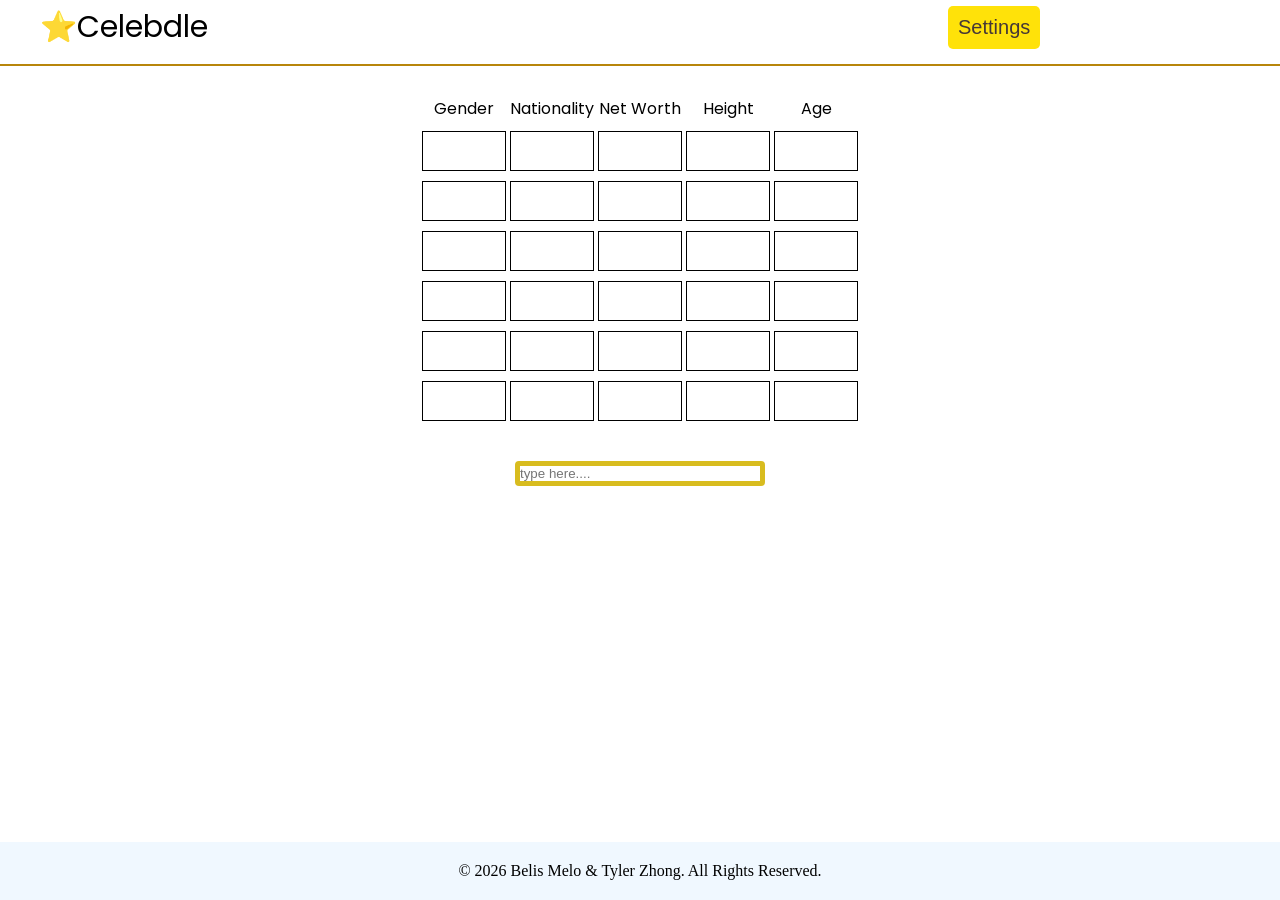
==== commit 616f9493: "Addefd footer to bottom. Project complete!" ====
--- a/Project/index.html
+++ b/Project/index.html
@@ -107,7 +107,7 @@
     
  
         <footer>
-          <p></p>
+          <p>© 2026 Belis Melo & Tyler Zhong. All Rights Reserved.</p>
         </footer>
 </body>
 </html>
